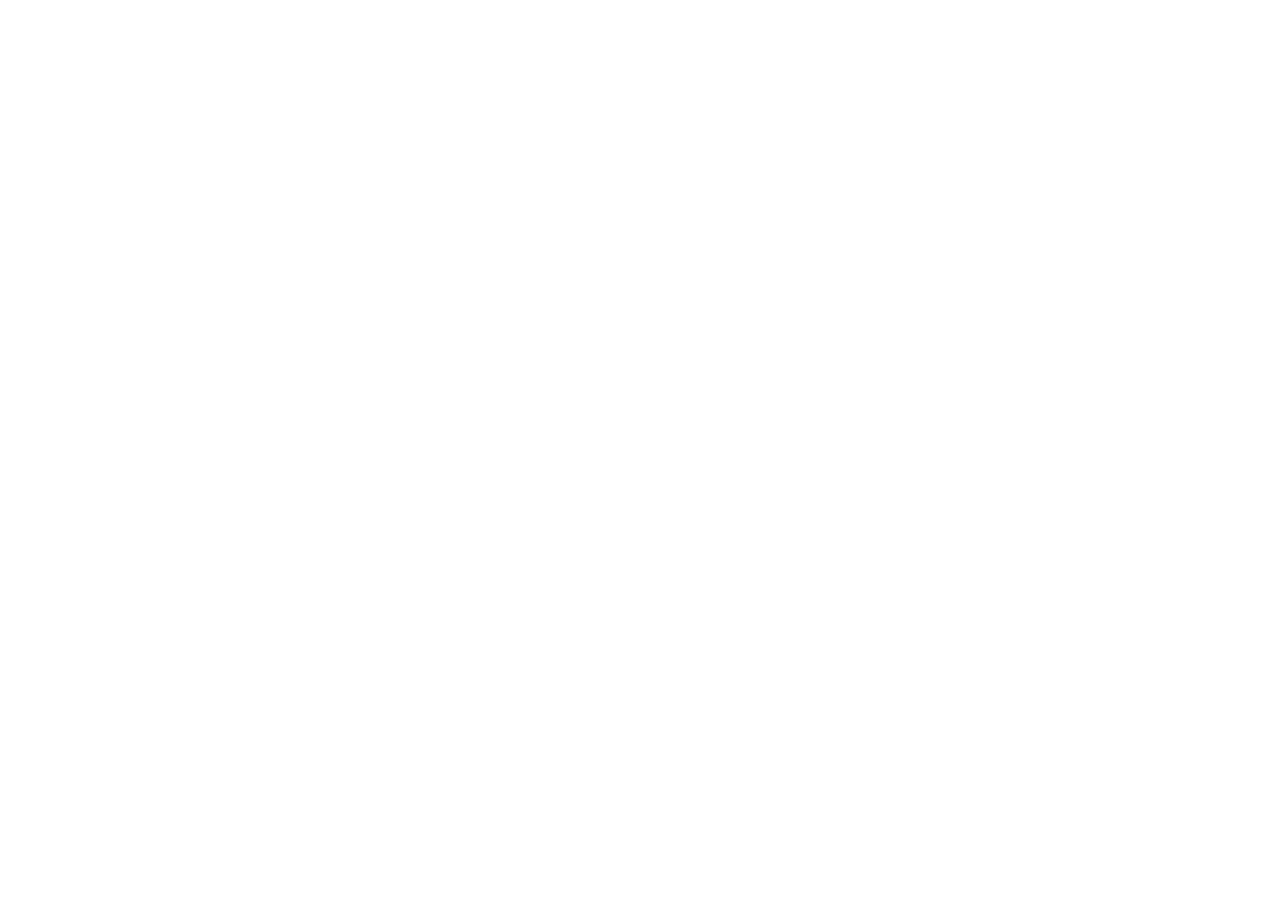
==== index.html @ dd5b8d87 "new site" ====
<!DOCTYPE html>
<html lang="en">
<head>
	<meta charset="UTF-8">
	<meta name="viewport" content="width=device-width, initial-scale=1.0">
	<meta http-equipv="X-UA-Compatible" content="ie-edge">
	<title>David's JHU Economics and Coding Portfolio</title>
	<link rel="stylesheet" href="css/style.css">
	<link rel="icon" href="assets/jhuicon.svg" type="image/x-icon">
</head>
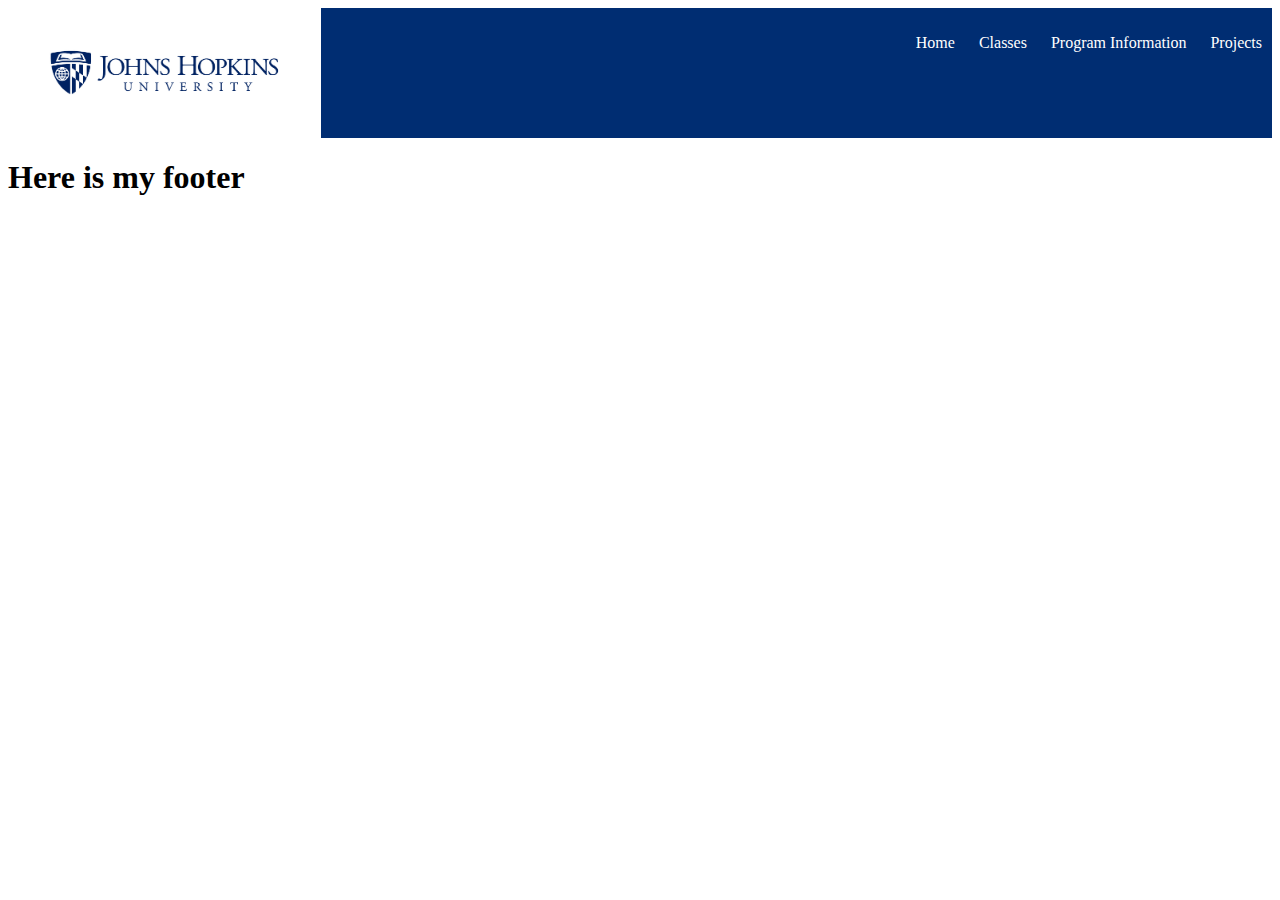
==== commit 1076c494: "added assets and styled index" ====
--- a/index.html
+++ b/index.html
@@ -6,7 +6,28 @@
 	<meta http-equipv="X-UA-Compatible" content="ie-edge">
 	<title>David's JHU Economics and Coding Portfolio</title>
 	<link rel="stylesheet" href="css/style.css">
-	<link rel="icon" href="assets/jhuicon.svg" type="image/x-icon">
+	<link rel="icon" href="assets/university.shield.blue.jpg" type="image/x-icon">
 </head>
-
-
+<body>
+	<main class="background">
+		<div class="header-container">
+			<div class="logo">
+				<img src="assets/university.logo.horizontal.blue.jpg" alt="" width="313" height="130" href="">
+			</div>
+			<nav>
+				<ul>
+					<li href="#index">Home</li>
+					<li>Classes</li>
+					<li>Program Information</li>
+					<li>Projects</li>
+				</ul>
+			</nav>
+		</div>
+		<div class="body-container">
+			
+		</div>
+		<div class="footer-container">
+			<h1>Here is my footer</h1>
+		</div>
+	</main>
+</body>--- a/css/style.css
+++ b/css/style.css
@@ -0,0 +1,28 @@
+*{transition:all 0.3s ease-in-out;}
+
+.header-container{
+  clear:both;
+  overflow:auto;
+  background: #002d72;
+}
+
+nav{float:right;}
+
+.logo img{float:left;}
+
+ul li{
+  display: inline-block; 
+  padding:10px;
+  font-family:  quadon, serif;
+  font-weight:  500;
+  font-size: 16px; 
+  font: helvetica;
+  color: #ffffff;
+  list-style: 1;
+}
+
+
+ul li:hover{
+  color: #ffffff;
+  
+}
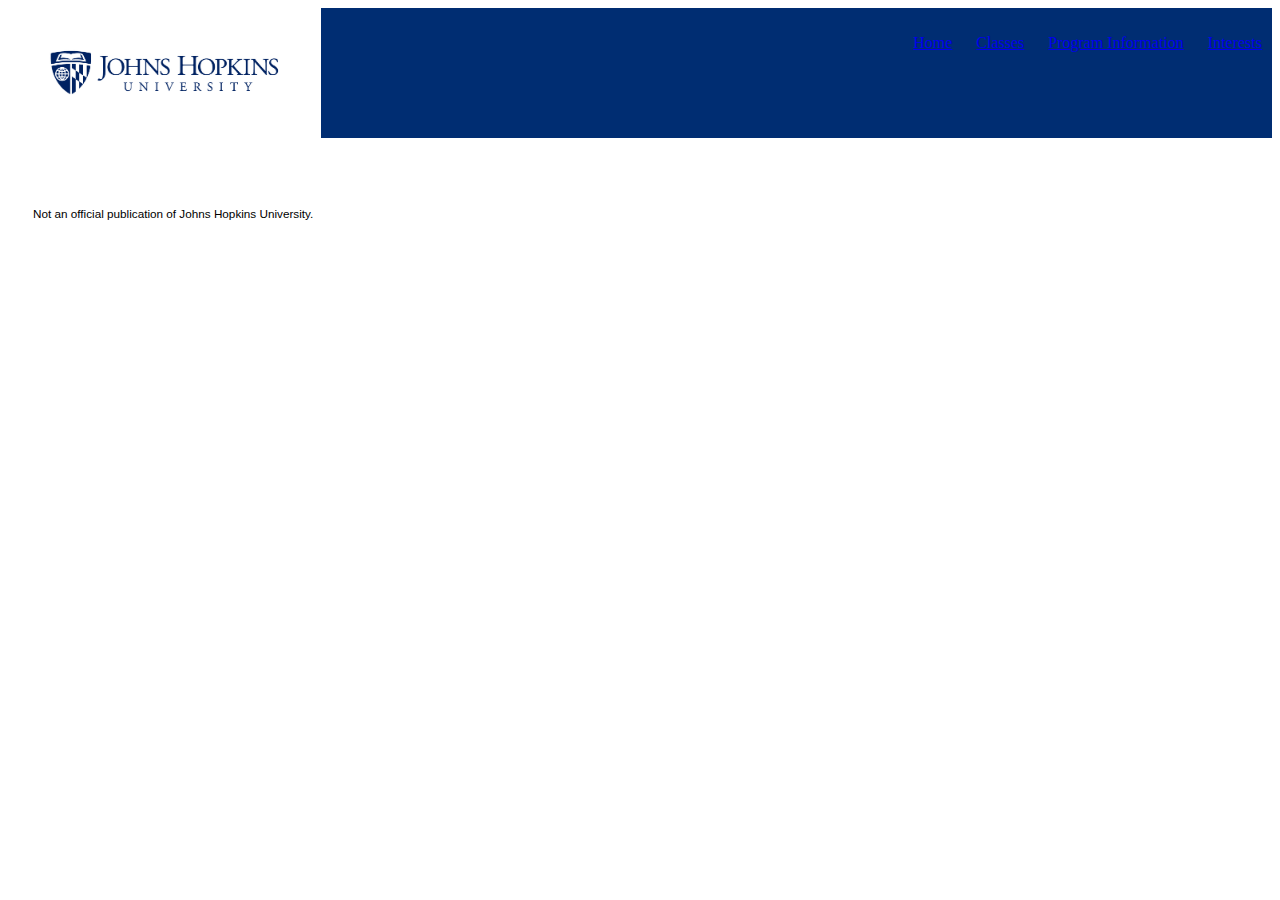
==== commit fad69e4b: "not done with this" ====
--- a/index.html
+++ b/index.html
@@ -16,18 +16,18 @@
 			</div>
 			<nav>
 				<ul>
-					<li href="#index">Home</li>
-					<li>Classes</li>
-					<li>Program Information</li>
-					<li>Projects</li>
+					<li><a href="index.html">Home</a></li>
+					<li><a href="classes.html">Classes</a></li>
+					<li><a href="programinfo.html">Program Information</a></li>
+					<li><a href="interests.html">Interests</a></li>
 				</ul>
 			</nav>
 		</div>
-		<div class="body-container">
-			
-		</div>
-		<div class="footer-container">
-			<h1>Here is my footer</h1>
-		</div>
+	<div class="body-container">
+		<p></p>
+	</div>
+	<div class="footer">
+		<p>Not an official publication of Johns Hopkins University.</p>
+	</div>
 	</main>
 </body>--- a/css/style.css
+++ b/css/style.css
@@ -26,3 +26,30 @@
   color: #ffffff;
   
 }
+
+.body-container {
+
+}
+
+.body-class-1 {
+
+}
+
+.footer {
+  position: static;
+  padding-top: 5px;
+  padding-right: 25px;
+  padding-bottom: 5px;
+  padding-left: 25px;
+  margin-top: 50px;
+  left: 0;
+  bottom: 0;
+  width: 100%;
+  max-width: 100%;
+  font-style: normal;
+  font-size: .73333rem;
+  color: #000;
+  line-height: 1.06667rem;
+  font-family: "Geometric Regular",sans-serif;
+  font-weight: 200;
+}
